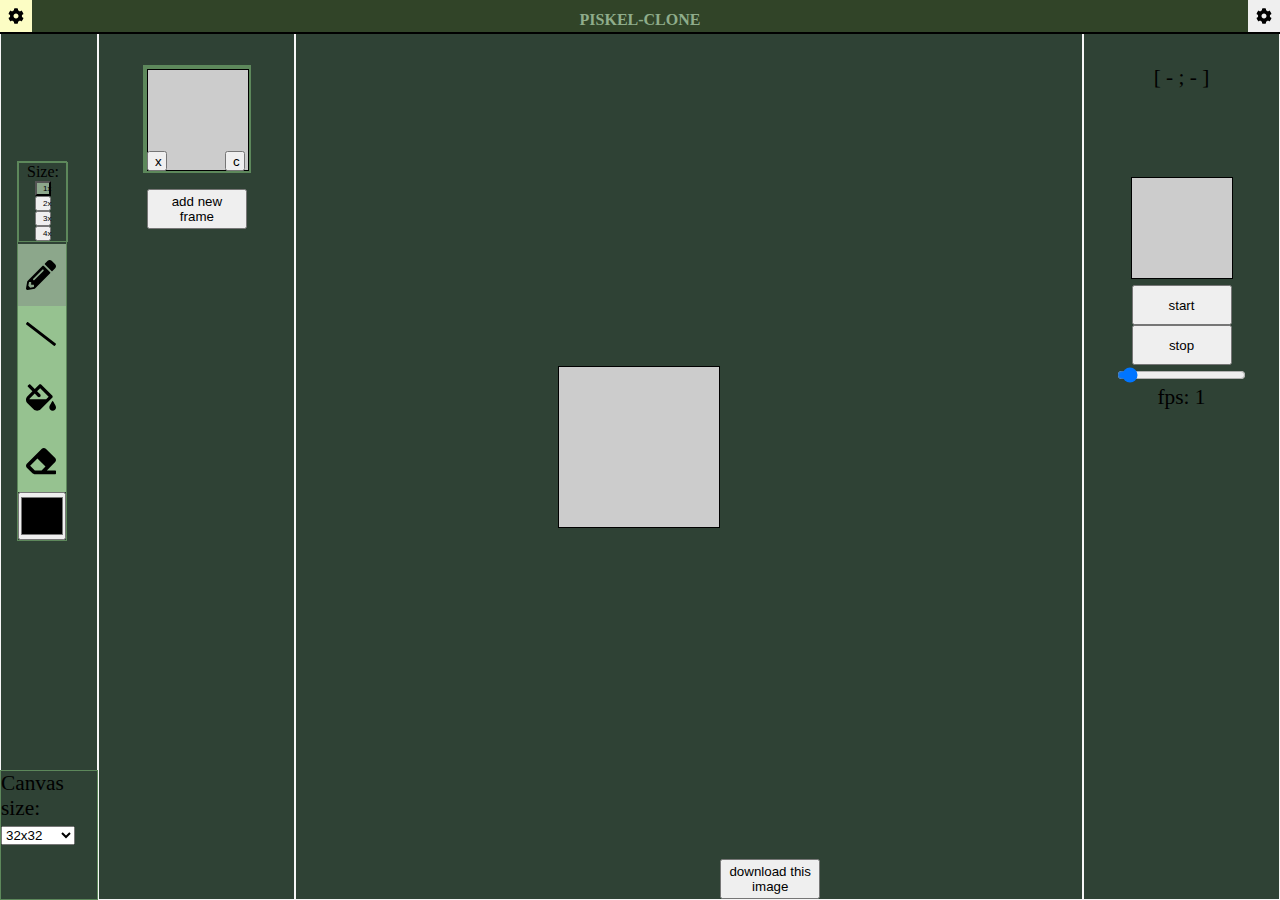
==== app.html @ a7b853c4 "feat: add project to master" ====
<!DOCTYPE html>
<html>
  <head>
    <meta charset="utf-8">
    <meta name="viewport" content="width=device-width">
    <link 
        rel="stylesheet" href="./styles.css" type="text/css">
    <link  
        href="https://fonts.googleapis.com/icon?family=Material+Icons"
        rel="stylesheet">
    <title>piskel-clone</title>
  </head>
  <body>
    <header class="header">
      <button data-component = "menu-button" class="header-button">
        <span class="button_header-menu-icon"></span>         
      </button>
      
      <h1>PISKEL-CLONE</h1>
      <button data-component = "menu-button" class="header-button">
        <span class="button_header-menu-icon"></span>         
      </button>
    </header>
    <main class="main"> 
      <aside class="section-tools">  
        <section data-component = "tools-section" class="section_tools-panel">
        <div data-component = "pixel-size-buttons" class="section_tools-panel_size-panel" >
          Size:
          <button title="pen size [alt+1]" data-component = "button_size1" class="section_tools-button-small current-size">
          1x
          </button>
          <button title="pen size [alt+2]" data-component = "button_size2" class="section_tools-button-small">
            2x
          </button>
          <button title="pen size [alt+3]" data-component = "button_size3" class="section_tools-button-small">
            3x
          </button>
          <button title="pen size [alt+4]" data-component = "button_size4" class="section_tools-button-small">
            4x
          </button>
        </div>
          
        <button title="pen tool [p]" data-component = "pencil-button" class="section_tools-button selected-tool">
          <span class="button_pencil-icon"></span>         
        </button>
        <button title="line tool [l]" data-component = "line-button" class="section_tools-button">
          <span class="button_line-icon"></span>         
        </button>         
        <button title="paint bucket tool" data-component = "paint-bucket-button" class="section_tools-button">
          <span class="button_bucket-icon"></span>         
        </button>
        <button title="erase tool [e]" data-component = "erase-button" class="section_tools-button">
          <span class="button_erase-icon"></span> 
        </button>
        
        <input data-component="color-picker" type="color" name="color" class = "section_tools-color-picker">
        
        </section>
        <section data-component ="aside-settings-menu" class="aside_settings-menu">
          Canvas size:
          <select data-component ="aside-select-menu">
            <option selected value='160'>32x32</option>
            <option value='320'>64x64</option>
            <option value='640'>128x128</option>            
          </select> 
        </section> 
    </aside>
      
    <section data-component = "frame-section" class="section_frames-list">
          </section>
    <section data-component = "main-frame-section" class="section_main-frame">
    </section>
      <aside data-component = "animation-section" class="section_animation">
        <div data-component="state-info"></div>
        <div data-component="statistic" class = "statistic">[ - ; - ]</div>
      </aside>
    </main>
    <script src="./js/app.bundle.js"></script>
  </body>
</html>
---- styles.css ----
body{
  margin: 0;
  padding: 0;
  border: 0;    
  height:100vh;
  font-size: 100%;
  font: inherit;
  font-size: 16pt;
  vertical-align: baseline;    
}


.header{
  background: #314428;   
  border-bottom: solid 2px #000000;
  bottom: 0%;
  display: inline-flex;
  justify-content: space-between;
  height: 2rem;
  left: 0%;
  position: absolute;    
  right: 0%;
  top: 0%; 
  z-index:1;   
}

.header i:hover{
background: #fcfdc4;
}

.header h1{
color:#8fad8b;
font-size: 1rem;
}
.header-button{
  border: none;
  color: #000000;
  display: flex;
  padding: 0.5rem 0.5rem;
  text-align: left;
  text-decoration: none;    
  font-size: 0.9rem;
  width:2rem;
}
.header-button:hover{
  background: #fcfdc4;
}
.aside_settings-menu{ 
  background: #2f4235;
  border: solid 1px #5d885b;
  
  height:8rem;  
  left:0;
  position:absolute;
  bottom:0;
  width:6rem;
}

.main{
  display: grid;
  grid-template-columns: 1fr 2fr 8fr 2fr;
  grid-template-areas: "tools frames canvas animation";  
  width:auto;
  height: 100vh;    
  background: #2f4235;
}


.section_animation{
  align-items: center;
  border: solid 1px #f7f7f7;
  display: flex; 
  flex-direction: column;
  grid-area: animation;
  margin-top: 2rem;
  padding-top: 2rem;
}

.section_main-frame{
  align-items: center;
  border: solid 1px #f7f7f7;
  display: flex;  
  grid-area: canvas;
  justify-content: center; 
}

.section-tools{
  grid-area: tools;
  
  border:solid 1px #f7f7f7;
}
.section_tools-panel{
  border:solid 1px #5d885b;    
  margin:10rem 1rem 10rem 1rem;
  position: absolute;
  font-size: 1rem;
  width:3rem;
}
.section_tools-panel_size-panel{
  align-items: center;
  border:solid 0.5px #5d885b;
  display: flex;  
  flex-direction: column;  
  margin-bottom:0.1rem;  
  width:3rem;
}

.section_tools-panel:hover{
box-shadow: 3px 3px 5px 6px #ccc;
}

.section_frames-list{
  align-items: center;
  border: solid 1px #f7f7f7;
  display: flex;
  flex-direction: column;
  grid-area: frames;
  margin-top: 1rem;
  padding-top: 2rem;
  
 
 
  
}

.section_tools-button{
background-color: #96c290;
border: none;
color: #000000;
display: flex;
padding: 1rem 0.5rem;
text-align: left;
text-decoration: none;    
font-size: 0.9rem;
width:3rem;
}

.section_tools-button-small{
  color: #000000;  
  font-size: 0.5rem;  
  text-align: left;
  text-decoration: none; 
  width: 15px;
}


.section_tools-button:hover,
.section_tools-button-small:hover{
background-color: #fcfdc4;
border-bottom: solid 1px #adadad;
}

.selected-canvas-container{
  border:solid 4px #5d885b;
}
.section_tools-color-picker{
  height:3rem;
  padding:0;
  width: 3rem;
  
}
.statistic{
  text-align: center;
  width:7rem;
  height:7rem;
}
.current-size,
.selected-tool{
  background: #8ca78b;
}
.button_pencil-icon{
  background: url('./Assets/pencil-alt-solid.svg') no-repeat top left;
  background-size: contain;
  cursor: pointer;  
  height: 30px;
  width: 30px;
  
}
.button_line-icon{
  background: url('./Assets/slashline-solid.svg') no-repeat top left;
  background-size: contain;
  cursor: pointer;  
  height: 30px;
  width: 30px;
  
}
.button_bucket-icon{
  background: url('./Assets/fill-drip-bucket.svg') no-repeat top left;
  background-size: contain;
  cursor: pointer;  
  height: 30px;
  width: 30px;
}

.button_erase-icon{
  background: url('./Assets/eraser-solid.svg') no-repeat top left;
  background-size: contain;
  cursor: pointer;  
  height: 30px;
  width: 30px;
}

.button_header-menu-icon{
  align-items: center;
  background: url('./Assets/settings.svg') no-repeat top left;
  background-size: contain;
  cursor: pointer;  
  height: 30px;
  width: 30px;
}
/*
.button_size-icon{
  background: url('./Assets/square-regular.svg') no-repeat top left;
  background-size: contain;
  cursor: pointer;  
  padding-left: 2px;
text-align: left;
  position: relative;
  

}*/


/*.main-canvas{
  width: 160px;
  height:160px;
}
width = "1000" height = "1000"*/
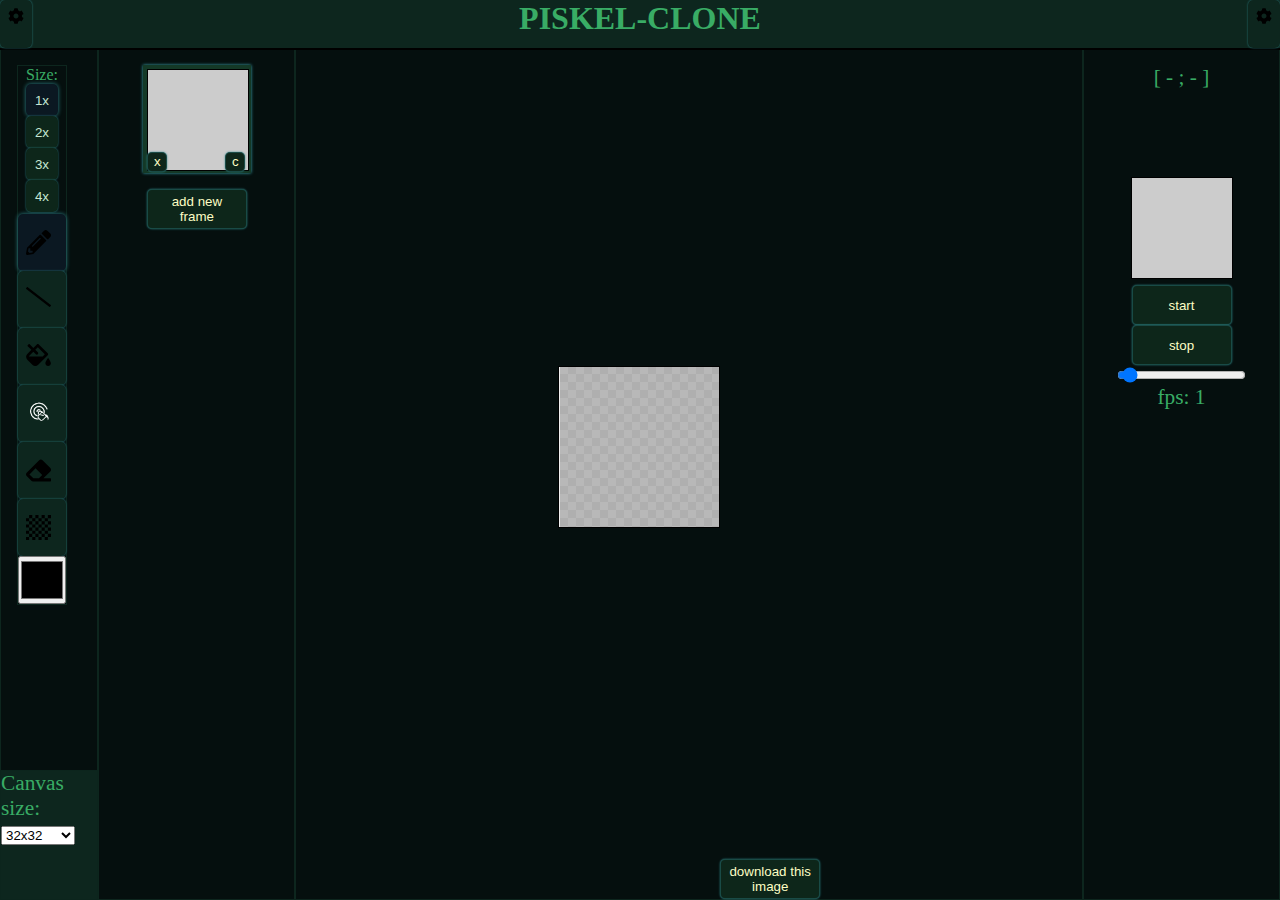
==== commit 2c11a9ad: "feat: add dithering, paint-backet, paint bucket for same colored pixels; style:new fresh styles" ====
--- a/app.html
+++ b/app.html
@@ -49,10 +49,15 @@
         <button title="paint bucket tool" data-component = "paint-bucket-button" class="section_tools-button">
           <span class="button_bucket-icon"></span>         
         </button>
+        <button title="paint all pixels of same color tool" data-component = "paint-bucket-same-pix-button" class="section_tools-button">
+          <span class="button_bucket-all-icon"></span> 
+        </button>
         <button title="erase tool [e]" data-component = "erase-button" class="section_tools-button">
           <span class="button_erase-icon"></span> 
         </button>
-        
+        <button title="dithering" data-component = "dithering-button" class="section_tools-button">
+          <span class="button_dithering-icon"></span> 
+        </button>
         <input data-component="color-picker" type="color" name="color" class = "section_tools-color-picker">
         
         </section>
--- a/styles.css
+++ b/styles.css
@@ -1,4 +1,5 @@
 body{
+  background: #163841;
   margin: 0;
   padding: 0;
   border: 0;    
@@ -6,17 +7,26 @@
   font-size: 100%;
   font: inherit;
   font-size: 16pt;
-  vertical-align: baseline;    
-}
-
-
+  vertical-align: baseline;  
+}
+
+button{
+  background: #0D261A;
+  border: 1px solid rgba(46, 132, 138, 0.397);
+  border-radius: 5px;
+  box-shadow: 0 0 2px rgb(46, 132, 138);
+  color:#fcfdc4;
+}
+button:hover{
+  border: 1px solid rgba(46, 132, 138, 0.712);
+}
 .header{
-  background: #314428;   
+  background:#0D261E;
   border-bottom: solid 2px #000000;
   bottom: 0%;
   display: inline-flex;
   justify-content: space-between;
-  height: 2rem;
+  height: 3rem;
   left: 0%;
   position: absolute;    
   right: 0%;
@@ -29,11 +39,13 @@
 }
 
 .header h1{
-color:#8fad8b;
-font-size: 1rem;
+color:#39AC65;
+font-size: 2rem;
+margin: 0;
 }
 .header-button{
   border: none;
+  background: #0D261E;
   color: #000000;
   display: flex;
   padding: 0.5rem 0.5rem;
@@ -43,12 +55,12 @@
   width:2rem;
 }
 .header-button:hover{
-  background: #fcfdc4;
+  background: #22674C;
 }
 .aside_settings-menu{ 
-  background: #2f4235;
-  border: solid 1px #5d885b;
-  
+  background: #0D261E;
+  border: solid 1px rgba(13, 38, 30, 0.246);
+  color: #39AC65;
   height:8rem;  
   left:0;
   position:absolute;
@@ -57,18 +69,19 @@
 }
 
 .main{
+  background: #050F0E;
+  color: #39AC65;
   display: grid;
   grid-template-columns: 1fr 2fr 8fr 2fr;
   grid-template-areas: "tools frames canvas animation";  
   width:auto;
-  height: 100vh;    
-  background: #2f4235;
+  height: 100vh; 
 }
 
 
 .section_animation{
   align-items: center;
-  border: solid 1px #f7f7f7;
+  border: solid 1px #0D261E;
   display: flex; 
   flex-direction: column;
   grid-area: animation;
@@ -78,7 +91,7 @@
 
 .section_main-frame{
   align-items: center;
-  border: solid 1px #f7f7f7;
+  border: solid 1px #0D261E;
   display: flex;  
   grid-area: canvas;
   justify-content: center; 
@@ -87,18 +100,18 @@
 .section-tools{
   grid-area: tools;
   
-  border:solid 1px #f7f7f7;
+  border:solid 1px #0D261E;
 }
 .section_tools-panel{
-  border:solid 1px #5d885b;    
-  margin:10rem 1rem 10rem 1rem;
+  border: solid 1px #0D261E;    
+  margin: 4rem 1rem 10rem 1rem;
   position: absolute;
   font-size: 1rem;
-  width:3rem;
+  width: 3rem;
 }
 .section_tools-panel_size-panel{
   align-items: center;
-  border:solid 0.5px #5d885b;
+  border:none;
   display: flex;  
   flex-direction: column;  
   margin-bottom:0.1rem;  
@@ -106,12 +119,12 @@
 }
 
 .section_tools-panel:hover{
-box-shadow: 3px 3px 5px 6px #ccc;
+box-shadow: 1px 1px 1px 1px rgba(204, 204, 204, 0.103);
 }
 
 .section_frames-list{
   align-items: center;
-  border: solid 1px #f7f7f7;
+  border: solid 1px #0D261E;
   display: flex;
   flex-direction: column;
   grid-area: frames;
@@ -124,7 +137,7 @@
 }
 
 .section_tools-button{
-background-color: #96c290;
+background-color: #0D261E;
 border: none;
 color: #000000;
 display: flex;
@@ -136,22 +149,27 @@
 }
 
 .section_tools-button-small{
-  color: #000000;  
-  font-size: 0.5rem;  
-  text-align: left;
+  border: none;
+  background: #0D261A;
+  color: rgb(197, 230, 210);  
+  font-size: 1remrem;  
+  height: 2rem;
+  text-align: center;
   text-decoration: none; 
-  width: 15px;
+  width: 2rem;
 }
 
 
 .section_tools-button:hover,
 .section_tools-button-small:hover{
-background-color: #fcfdc4;
-border-bottom: solid 1px #adadad;
+background-color: #22674C;
+border: solid 1px #39AC65;
 }
 
 .selected-canvas-container{
-  border:solid 4px #5d885b;
+  border:solid 4px rgba(22, 63, 43, 0.89);
+  box-shadow: 0 0 3px rgb(62, 175, 184);
+
 }
 .section_tools-color-picker{
   height:3rem;
@@ -160,44 +178,63 @@
   
 }
 .statistic{
+  color: #39AC65;
   text-align: center;
   width:7rem;
   height:7rem;
 }
 .current-size,
 .selected-tool{
-  background: #8ca78b;
+  background: #0B1822;
+  box-shadow: 0 0 4px rgb(46, 132, 138);
 }
 .button_pencil-icon{
   background: url('./Assets/pencil-alt-solid.svg') no-repeat top left;
   background-size: contain;
   cursor: pointer;  
-  height: 30px;
-  width: 30px;
-  
-}
+  height: 25px;
+  width: 25px;  
+}
+
 .button_line-icon{
   background: url('./Assets/slashline-solid.svg') no-repeat top left;
   background-size: contain;
   cursor: pointer;  
-  height: 30px;
-  width: 30px;
-  
-}
+  height: 25px;
+  width: 25px;
+  
+}
+
+.button_dithering-icon{
+  background: url('./Assets/dithering.svg') no-repeat top left;
+  background-size: contain;
+  cursor: pointer;  
+  height: 25px;
+  width: 25px;
+}
+
 .button_bucket-icon{
   background: url('./Assets/fill-drip-bucket.svg') no-repeat top left;
   background-size: contain;
   cursor: pointer;  
-  height: 30px;
-  width: 30px;
+  height: 25px;
+  width: 25px;
+}
+
+.button_bucket-all-icon{
+  background: url('./Assets/bucket-all.png') no-repeat top left;
+  background-size: contain;
+  cursor: pointer;  
+  height: 25px;
+  width: 25px;
 }
 
 .button_erase-icon{
   background: url('./Assets/eraser-solid.svg') no-repeat top left;
   background-size: contain;
   cursor: pointer;  
-  height: 30px;
-  width: 30px;
+  height: 25px;
+  width: 25px;
 }
 
 .button_header-menu-icon{
@@ -205,8 +242,8 @@
   background: url('./Assets/settings.svg') no-repeat top left;
   background-size: contain;
   cursor: pointer;  
-  height: 30px;
-  width: 30px;
+  height: 25px;
+  width: 25px;
 }
 /*
 .button_size-icon{
